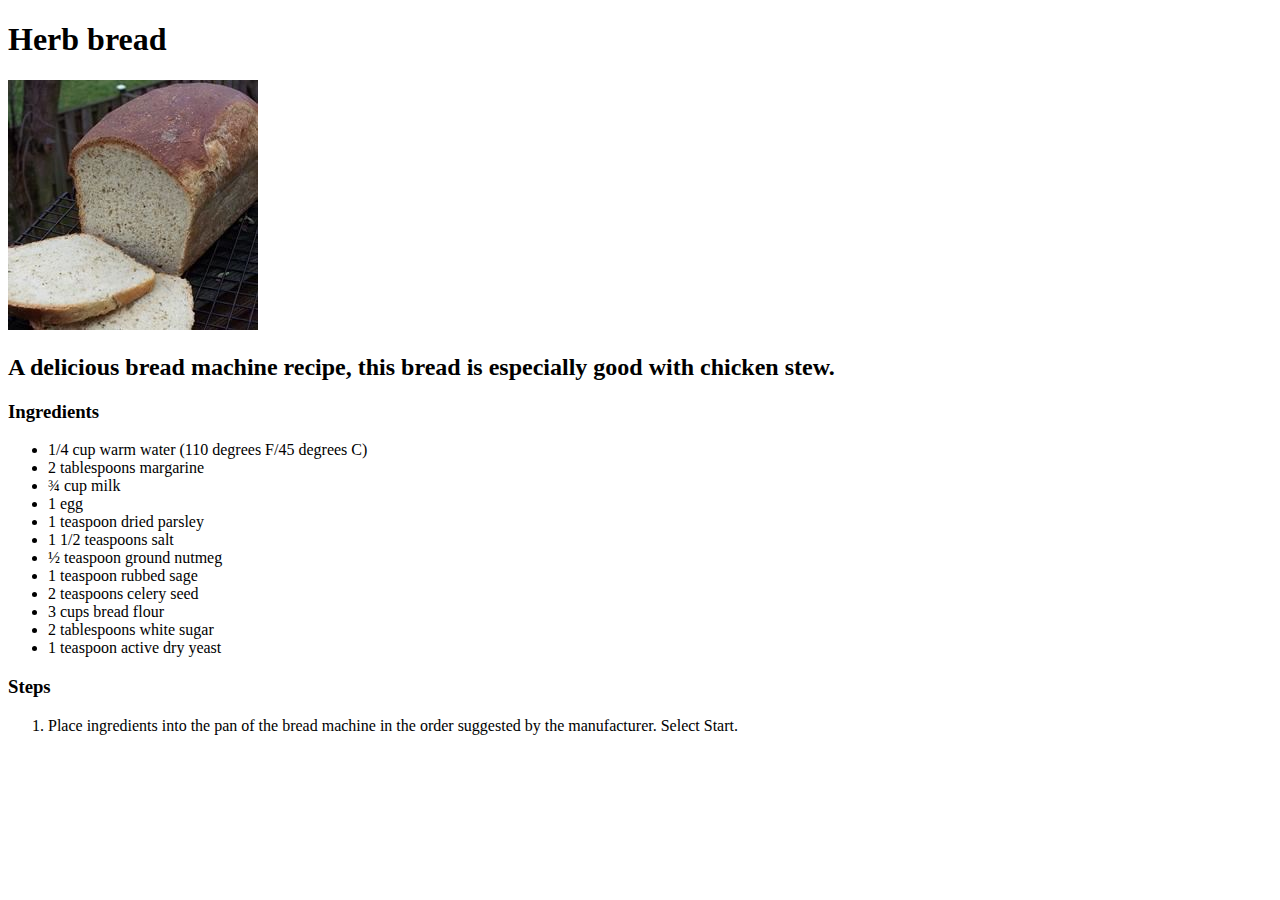
==== recipes/herb-bread.html @ 2785d91e "Added README and the website" ====
<!DOCTYPE html>
<html lang="en">
<head>
    <meta charset="UTF-8">
    <meta http-equiv="X-UA-Compatible" content="IE=edge">
    <meta name="viewport" content="width=device-width, initial-scale=1.0">
    <title>Herb bread</title>
</head>
<body>
    <h1>Herb bread</h1>

    <img src="../images/herbbread.jpeg">
    
    <h2>A delicious bread machine recipe, this bread is especially good with chicken stew. </h2>

    <h3>Ingredients</h3>
    <ul>
        <li>1/4 cup warm water (110 degrees F/45 degrees C) </li>
        <li>2 tablespoons margarine </li>
        <li>¾ cup milk </li>
        <li>1 egg </li>
        <li>1 teaspoon dried parsley </li>
        <li>1 1/2 teaspoons salt </li>
        <li>½ teaspoon ground nutmeg </li>
        <li>1 teaspoon rubbed sage </li>
        <li>2 teaspoons celery seed </li>
        <li>3 cups bread flour </li>
        <li>2 tablespoons white sugar </li>
        <li>1 teaspoon active dry yeast </li>
    </ul>

    <h3>Steps</h3>
    <ol>
        <li>Place ingredients into the pan of the bread machine in the order suggested by the manufacturer. Select Start.</li>
    </ol>
</body>
</html>
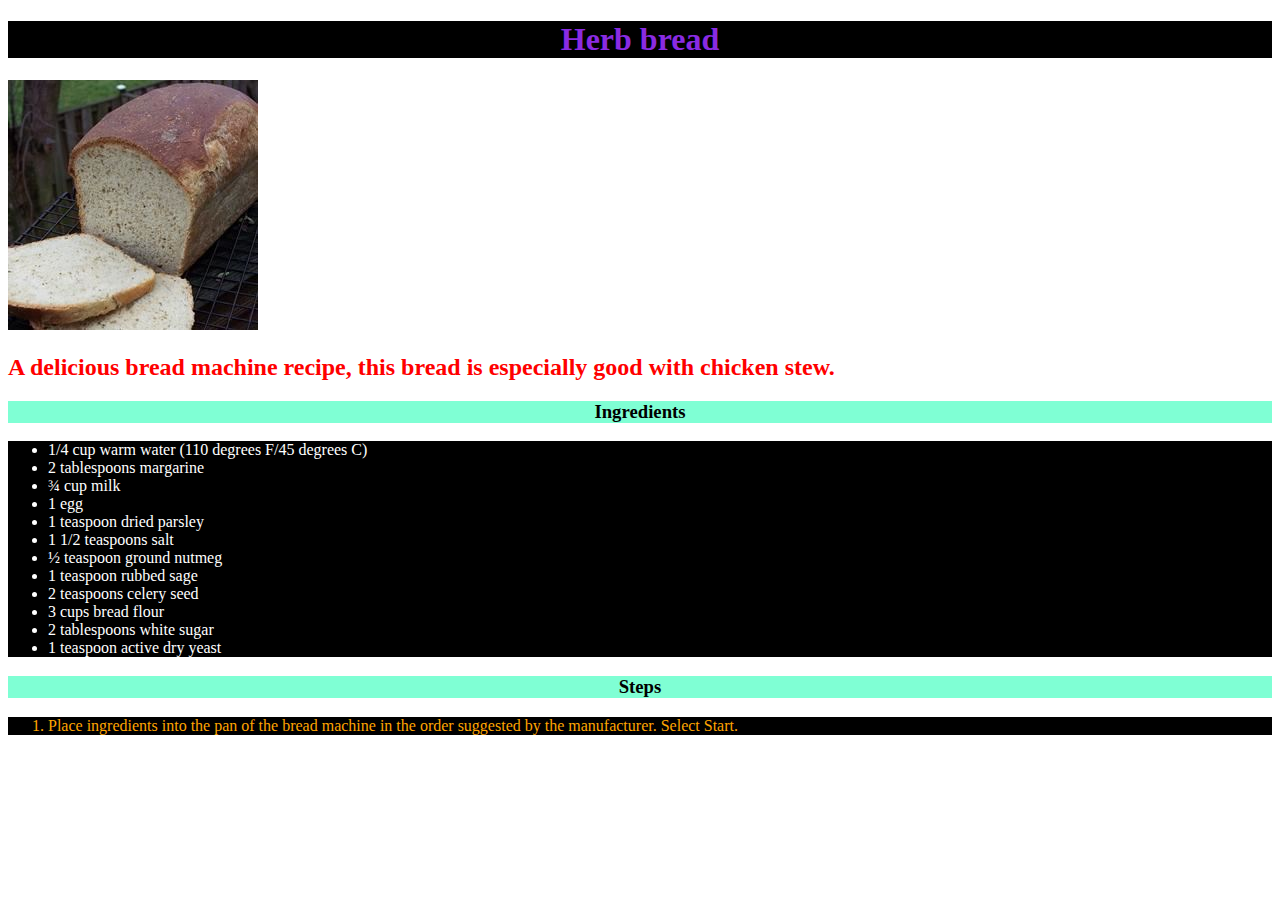
==== commit 5720ee91: "add css" ====
--- a/recipes/herb-bread.html
+++ b/recipes/herb-bread.html
@@ -5,6 +5,7 @@
     <meta http-equiv="X-UA-Compatible" content="IE=edge">
     <meta name="viewport" content="width=device-width, initial-scale=1.0">
     <title>Herb bread</title>
+    <link rel="stylesheet" href="../styles.css">
 </head>
 <body>
     <h1>Herb bread</h1>
--- a/styles.css
+++ b/styles.css
@@ -0,0 +1,20 @@
+h1 {
+    color: blueviolet;
+    background-color: black;
+    text-align: center;
+}
+h2{
+    color: red;
+}
+h3{
+    background-color: aquamarine;
+    text-align: center;
+}
+ul{
+    color: white;
+    background-color: black;
+}
+ol{
+    color: orange;
+    background-color: black;
+}